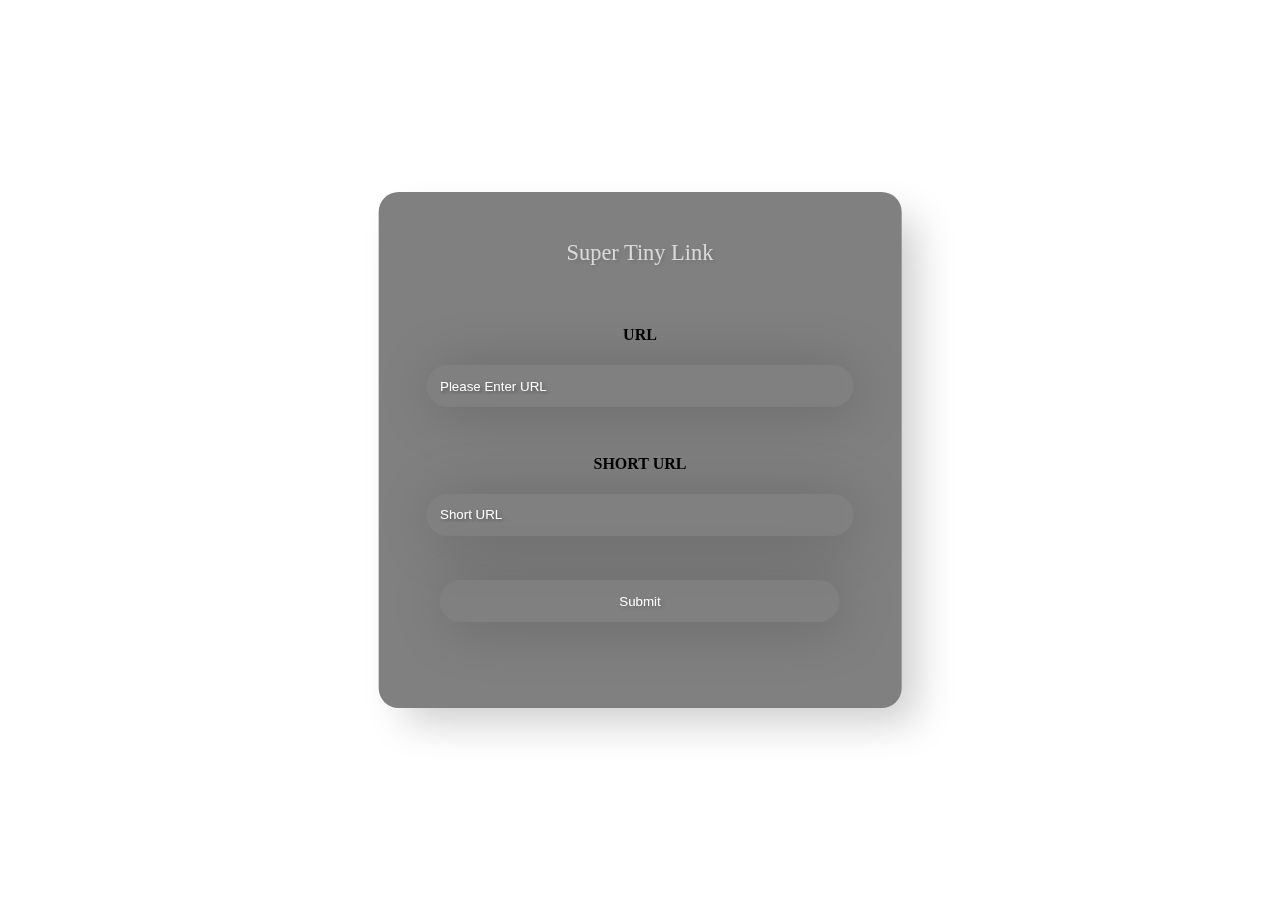
==== tinyurl/src/main/resources/static/index.html @ 4894988f "supertinyurl v0.001" ====
<!DOCTYPE html>
<html>

<head>
    <title>Super Tiny URL</title>
    <link rel="preconnect" href="https://fonts.gstatic.com">
    <link href="./style.css" type="text/css" rel="stylesheet" />
    <style>
        

    </style>
</head>

<body>
    <div class="container">
        <form id="myForm">
            <p>Super Tiny Link</p>
            <h4> URL</h4>
            <input id="longUrl" type="text" placeholder="Please Enter URL" />
            <h4> SHORT URL </h4>
            <input type="text" id="result" disabled placeholder="Short URL" /></br></br>
            <input type="submit"/>
        </form>
    </div>

</body>
<script type="text/javascript">
    const form = document.querySelector("#myForm");
    const longUrlText = document.querySelector("#longUrl");
    const shortUrlResult = document.querySelector("#result");

    form.addEventListener("submit", function (event) {
        // stop form submission
        event.preventDefault();

        var longUrlString = longUrlText.value;
        const apiUrl = 'http://localhost:8080/getShortURL?longUrl=' + longUrlString;
        console.log(longUrlString);
        console.log(apiUrl);
        // Make a GET request
        fetch(apiUrl)
            .then(response => {
                if (!response.ok) {
                    throw new Error('Network response was not ok');
                }
                
                return response.json()
            })
            .then(data => {
                shortUrlResult.value = data["shortLink"]
            })
            .catch(error => {
                console.error('Error:', error);
            });

    });

</script>

</html>
---- tinyurl/src/main/resources/static/style.css ----
$white: rgba(255, 255, 255, 0.3);

body {
  background-color:powderblue;
  background: darkblue;
  height: 100vh;
  font-family: "Montserrat", sans-serif;
}

.container {
  position: absolute;
  transform: translate(-50%, -50%);
  top: 50%;
  left: 50%;
}

form {
  background: gray;
  padding: 3em;
  height: 420px;
  border-radius: 20px;
  border-left: 1px solid $white;
  border-top: 1px solid $white;
  backdrop-filter: blur(10px);
  box-shadow: 20px 20px 40px -6px rgba(0, 0, 0, 0.2);
  text-align: center;
  position: relative;
  transition: all 0.2s ease-in-out;

  p {
    font-weight: 500;
    color: #fff;
    opacity: 0.7;
    font-size: 1.4rem;
    margin-top: 0;
    margin-bottom: 60px;
    text-shadow: 2px 2px 4px rgba(0, 0, 0, 0.2);
  }

  a {
    text-decoration: none;
    color: #ddd;
    font-size: 12px;

    &:hover {
      text-shadow: 2px 2px 6px #00000040;
    }

    &:active {
      text-shadow: none;
    }
  }

  input {
    background: transparent;
    width: 400px;
    padding: 1em;
    margin-bottom: 2em;
    border: none;
    border-left: 1px solid $white;
    border-top: 1px solid $white;
    border-radius: 5000px;
    backdrop-filter: blur(5px);
    box-shadow: 4px 4px 60px rgba(0, 0, 0, 0.2);
    color: #fff;
    font-family: Montserrat, sans-serif;
    font-weight: 500;
    transition: all 0.2s ease-in-out;
    text-shadow: 2px 2px 4px rgba(0, 0, 0, 0.2);

    &:hover {
      background: rgba(255, 255, 255, 0.1);
      box-shadow: 4px 4px 60px 8px rgba(0, 0, 0, 0.2);
    }

    &[type="email"],
    &[type="password"] {
      &:focus {
        background: rgba(255, 255, 255, 0.1);
        box-shadow: 4px 4px 60px 8px rgba(0, 0, 0, 0.2);
      }
    }

    &[type="button"] {
      margin-top: 10px;
      width: 150px;
      font-size: 1rem;

      &:hover {
        cursor: pointer;
      }

      &:active {
        background: rgba(255, 255, 255, 0.2);
      }
    }
  }

  &:hover {
    margin: 4px;
  }
}

::placeholder {
  font-family: Montserrat, sans-serif;
  font-weight: 400;
  color: #fff;
  text-shadow: 2px 2px 4px rgba(0, 0, 0, 0.4);
}

.drop {
  background: $white;
  backdrop-filter: blur(10px);
  border-radius: 10px;
  border-left: 1px solid $white;
  border-top: 1px solid $white;
  box-shadow: 10px 10px 60px -8px rgba(0, 0, 0, 0.2);
  position: absolute;
  transition: all 0.2s ease;

  &-1 {
    height: 80px;
    width: 80px;
    top: -20px;
    left: -40px;
    z-index: -1;
  }

  &-2 {
    height: 80px;
    width: 80px;
    bottom: -30px;
    right: -10px;
  }

  &-3 {
    height: 100px;
    width: 100px;
    bottom: 120px;
    right: -50px;
    z-index: -1;
  }

  &-4 {
    height: 120px;
    width: 120px;
    top: -60px;
    right: -60px;
  }

  &-5 {
    height: 60px;
    width: 60px;
    bottom: 170px;
    left: 90px;
    z-index: -1;
  }
}

a,
input:focus,
select:focus,
textarea:focus,
button:focus {
  outline: none;
}
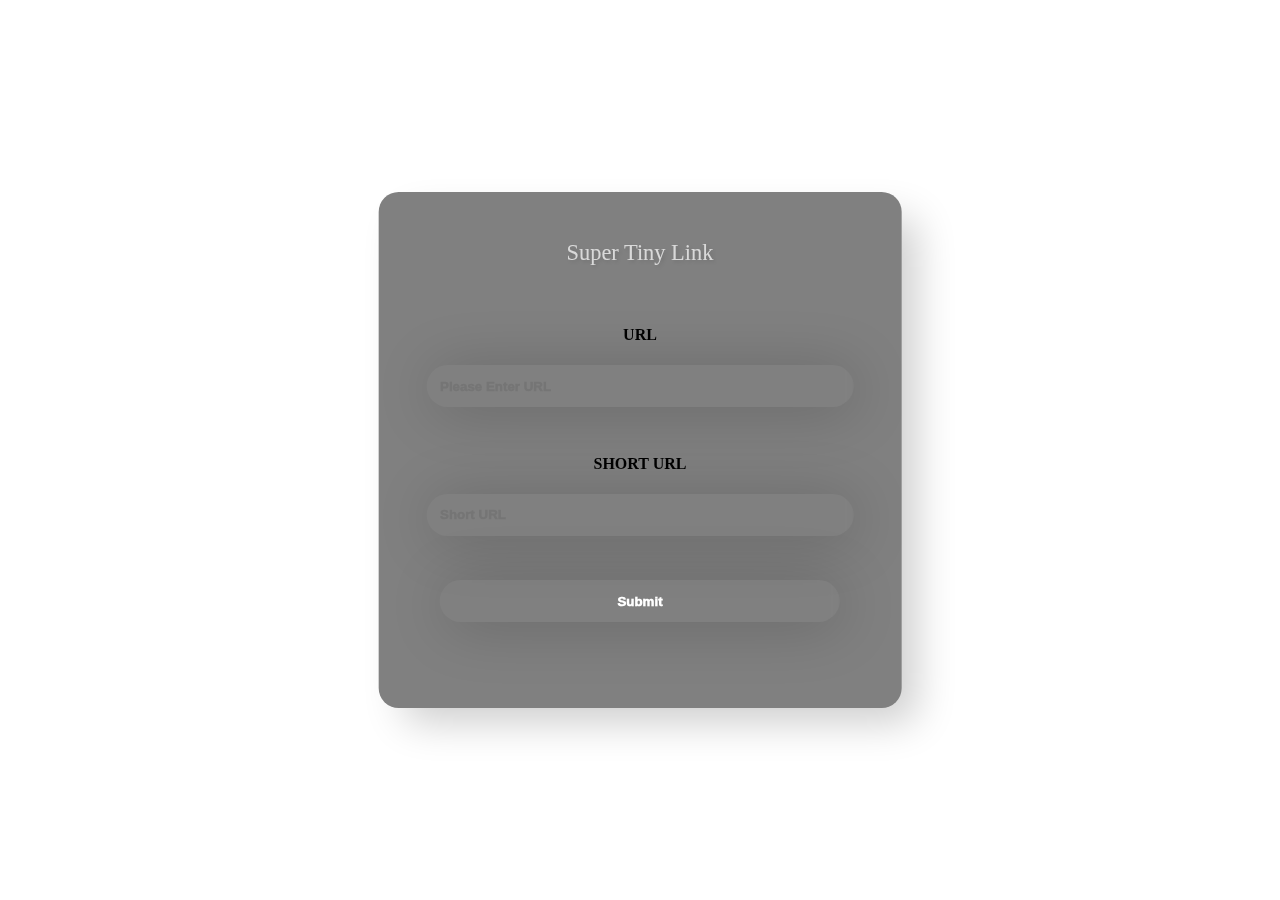
==== commit 36021273: "fix ui" ====
--- a/tinyurl/src/main/resources/static/index.html
+++ b/tinyurl/src/main/resources/static/index.html
@@ -22,7 +22,7 @@
             <input type="submit"/>
         </form>
     </div>
-
+ 
 </body>
 <script type="text/javascript">
     const form = document.querySelector("#myForm");
--- a/tinyurl/src/main/resources/static/style.css
+++ b/tinyurl/src/main/resources/static/style.css
@@ -1,7 +1,7 @@
 $white: rgba(255, 255, 255, 0.3);
 
 body {
-  background-color:powderblue;
+  background-color: powderblue;
   background: darkblue;
   height: 100vh;
   font-family: "Montserrat", sans-serif;
@@ -64,9 +64,9 @@
     box-shadow: 4px 4px 60px rgba(0, 0, 0, 0.2);
     color: #fff;
     font-family: Montserrat, sans-serif;
-    font-weight: 500;
+    font-weight: 1000;
     transition: all 0.2s ease-in-out;
-    text-shadow: 2px 2px 4px rgba(0, 0, 0, 0.2);
+    
 
     &:hover {
       background: rgba(255, 255, 255, 0.1);
@@ -94,12 +94,172 @@
         background: rgba(255, 255, 255, 0.2);
       }
     }
-  }
+  
 
   &:hover {
     margin: 4px;
   }
-}
+
+  .listbox-area {
+    display: grid;
+    grid-gap: 2em;
+    grid-template-columns: repeat(2, 1fr);
+    padding: 20px;
+    border: 1px solid #aaa;
+    border-radius: 4px;
+    background: #eee;
+    height: 100px;
+  }
+  
+  [role="listbox"] {
+    margin: 1em 0 0;
+    padding: 0;
+    min-height: 18em;
+    border: 1px solid #aaa;
+    background: white;
+  }
+  
+  [role="listbox"]#ss_elem_list {
+    position: relative;
+    max-height: 18em;
+    overflow-y: auto;
+  }
+  
+  [role="listbox"] + *,
+  .listbox-label + * {
+    margin-top: 1em;
+  }
+  
+  [role="group"] {
+    margin: 0;
+    padding: 0;
+  }
+  
+  [role="group"] > [role="presentation"] {
+    display: block;
+    margin: 0;
+    padding: 0 0.5em;
+    font-weight: bold;
+    line-height: 2;
+    background-color: #ccc;
+  }
+  
+  [role="option"] {
+    position: relative;
+    display: block;
+    margin: 2px;
+    padding: 2px 1em 2px 1.5em;
+    line-height: 1.8em;
+    cursor: pointer;
+  }
+  
+  [role="listbox"]:focus [role="option"].focused {
+    background: #bde4ff;
+  }
+  
+  [role="listbox"]:focus [role="option"].focused,
+  [role="option"]:hover {
+    outline: 2px solid currentcolor;
+  }
+  
+  .move-right-btn span.checkmark::after {
+    content: " →";
+  }
+  
+  .move-left-btn span.checkmark::before {
+    content: "← ";
+  }
+  
+  [role="option"][aria-selected="true"] span.checkmark::before {
+    position: absolute;
+    left: 0.5em;
+    content: "✓";
+  }
+  
+  button[aria-haspopup="listbox"] {
+    position: relative;
+    padding: 5px 10px;
+    width: 150px;
+    border-radius: 0;
+    text-align: left;
+  }
+  
+  button[aria-haspopup="listbox"]::after {
+    position: absolute;
+    right: 5px;
+    top: 10px;
+    width: 0;
+    height: 0;
+    border: 8px solid transparent;
+    border-top-color: currentcolor;
+    border-bottom: 0;
+    content: "";
+  }
+  
+  button[aria-haspopup="listbox"][aria-expanded="true"]::after {
+    position: absolute;
+    right: 5px;
+    top: 10px;
+    width: 0;
+    height: 0;
+    border: 8px solid transparent;
+    border-top: 0;
+    border-bottom-color: currentcolor;
+    content: "";
+  }
+  
+  button[aria-haspopup="listbox"] + [role="listbox"] {
+    position: absolute;
+    margin: 0;
+    width: 9.5em;
+    max-height: 10em;
+    border-top: 0;
+    overflow-y: auto;
+  }
+  
+  [role="toolbar"] {
+    display: flex;
+  }
+  
+  [role="toolbar"] > * {
+    border: 1px solid #aaa;
+    background: #ccc;
+  }
+  
+  [role="toolbar"] > [aria-disabled="false"]:focus {
+    background-color: #eee;
+  }
+  
+  button {
+    font-size: inherit;
+  }
+  
+  button[aria-disabled="true"] {
+    opacity: 0.5;
+  }
+  
+  .annotate {
+    color: #366ed4;
+    font-style: italic;
+  }
+  
+  .hidden {
+    display: none;
+  }
+  
+  .offscreen {
+    position: absolute;
+    width: 1px;
+    height: 1px;
+    overflow: hidden;
+    clip: rect(1px 1px 1px 1px);
+    clip: rect(1px, 1px, 1px, 1px);
+    font-size: 14px;
+    white-space: nowrap;
+  }
+
+nav ol{height:200px; width:18%;}
+nav ol{overflow:hidden; overflow-y:scroll;}
 
 ::placeholder {
   font-family: Montserrat, sans-serif;
@@ -156,11 +316,3 @@
     z-index: -1;
   }
 }
-
-a,
-input:focus,
-select:focus,
-textarea:focus,
-button:focus {
-  outline: none;
-}
